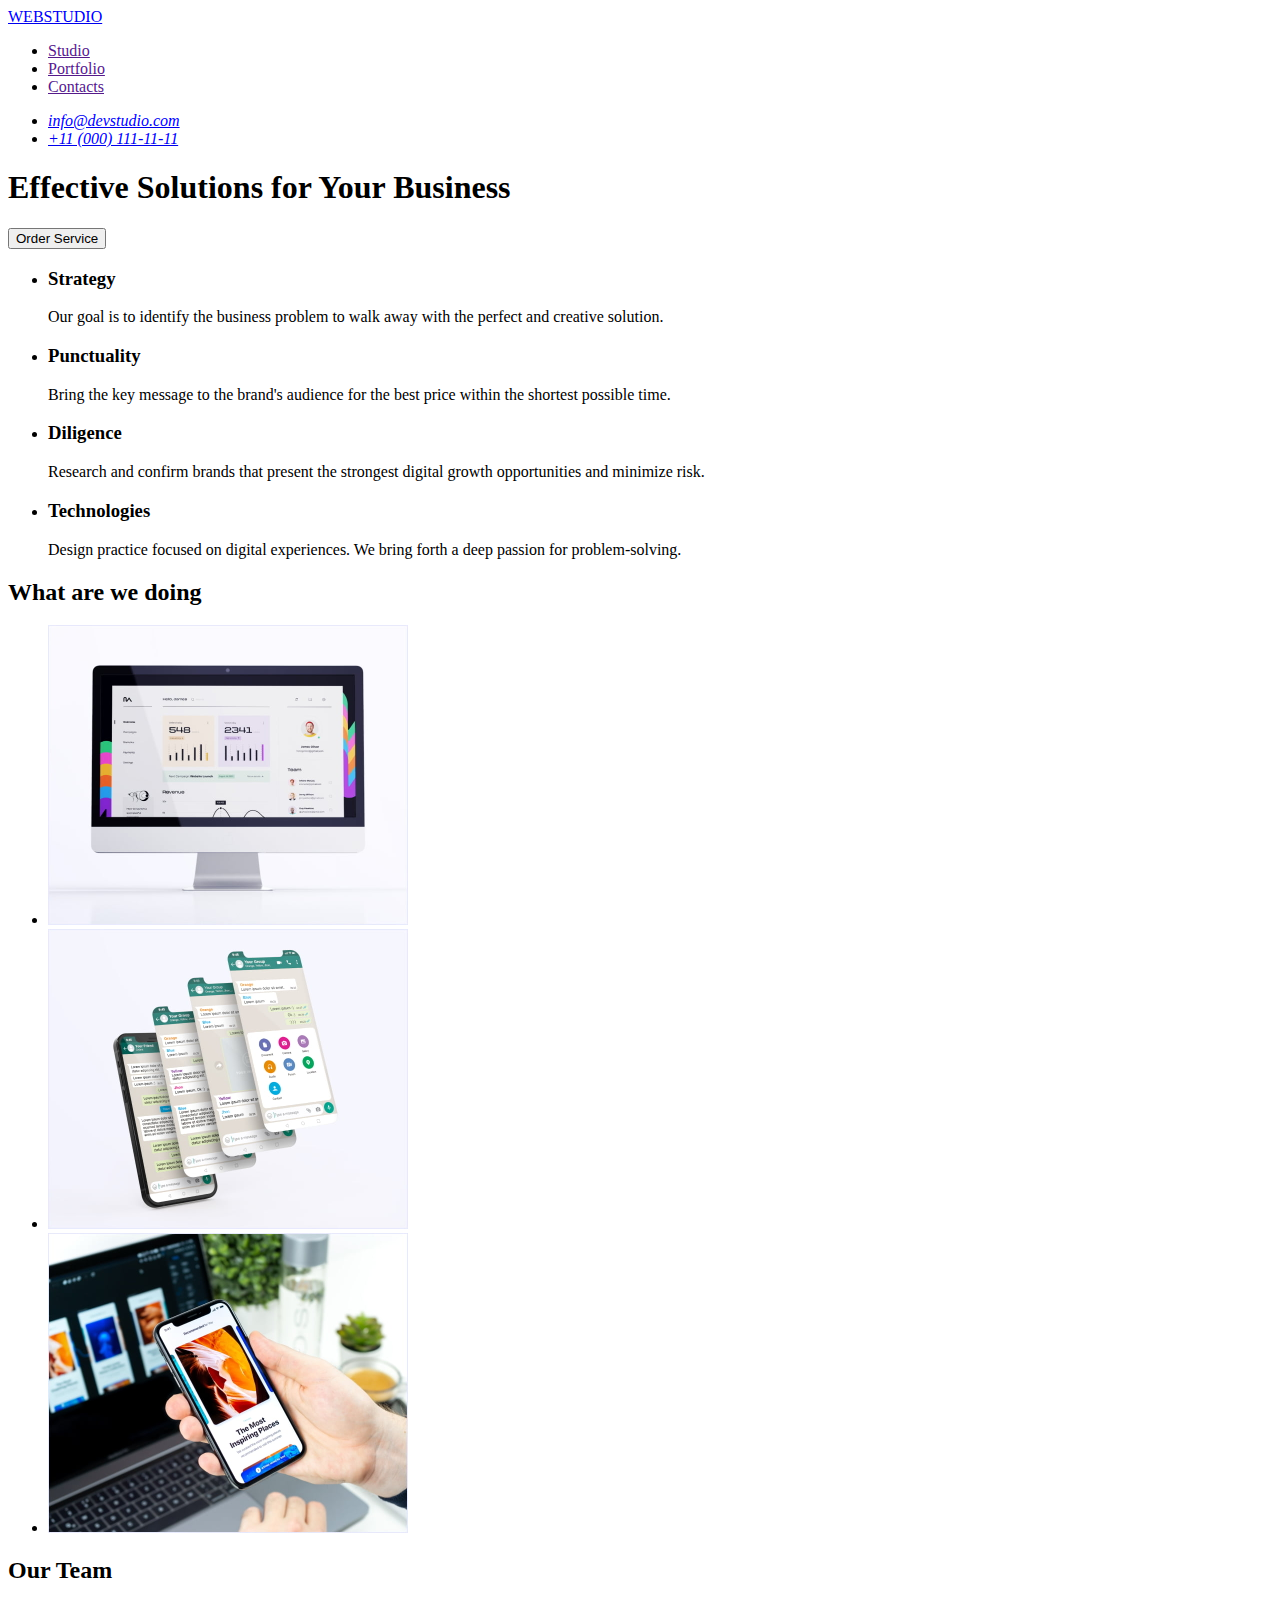
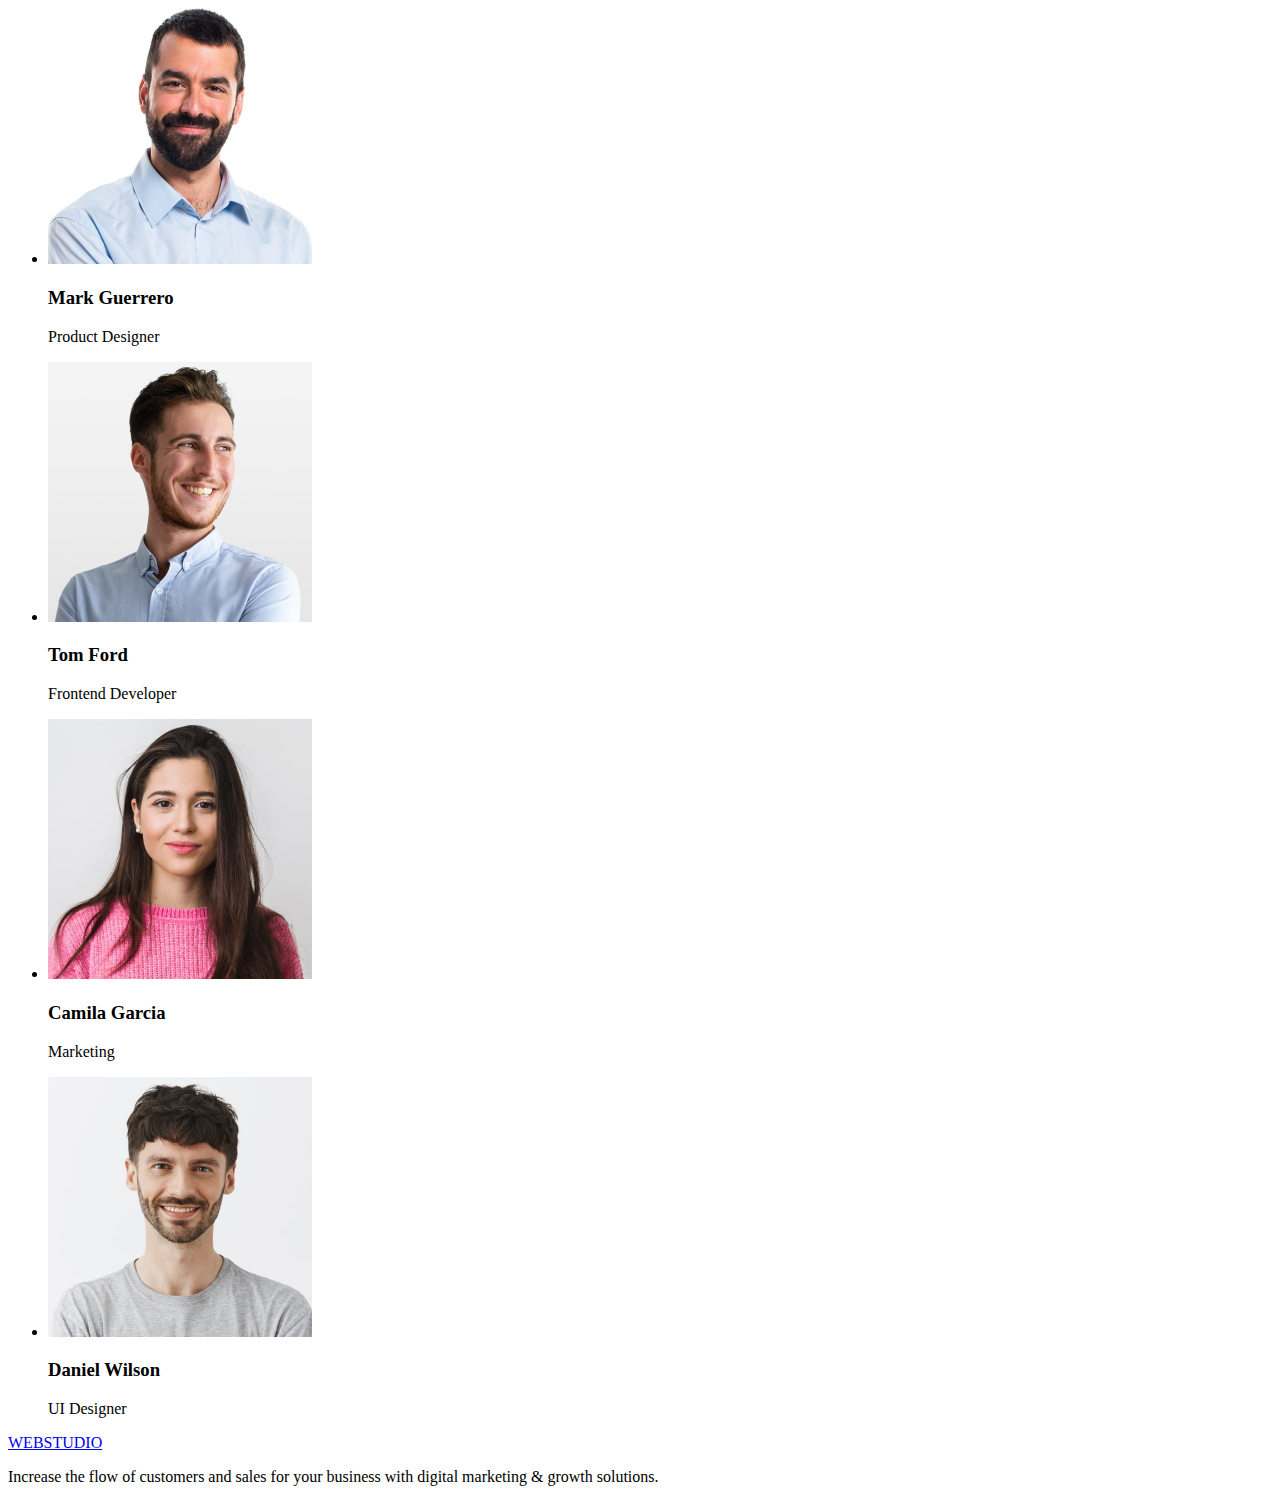
==== index.html @ 33cf0972 "commit" ====
<!DOCTYPE html>
<html lang="en">
  <head>
    <meta charset="utf-8" />
    <meta name="description" content="Effective Solutions for Your Business" />
    <link href="./styles.css" rel="stylesheet" />
    <title>Home</title>
  </head>

  <body class="body">
    <header class="header">
      <a class="logo" href="index.html">WEBSTUDIO</a>

      <nav class="header-nav">
        <ul class="header-list">
          <li class="header-list-element"><a href="">Studio</a></li>
          <li class="header-list-element"><a href="">Portfolio</a></li>
          <li class="header-list-element"><a href="">Contacts</a></li>
        </ul>
      </nav>

      <address class="header-address">
        <ul>
          <li>
            <a class="header-address-link" href="info@devstudio.com"
              >info@devstudio.com</a
            >
          </li>
          <li>
            <a class="header-address-link" href="tel:+110001111111"
              >+11 (000) 111-11-11</a
            >
          </li>
        </ul>
      </address>
    </header>

    <main class="main">
      <section class="main-first">
        <h1 class="main-first-text">Effective Solutions for Your Business</h1>
        <button class="main-button" type="button">Order Service</button>
      </section>

      <section class="main-benefits">
        <h2 hidden>Benefits</h2>
        <ul>
          <li>
            <h3 class="main-benefits-element">Strategy</h3>
            <p class="main-benefits-text">
              Our goal is to identify the business problem to walk away with the
              perfect and creative solution.
            </p>
          </li>

          <li>
            <h3 class="main-benefits-element">Punctuality</h3>
            <p class="main-benefits-text">
              Bring the key message to the brand's audience for the best price
              within the shortest possible time.
            </p>
          </li>

          <li>
            <h3 class="main-benefits-element">Diligence</h3>
            <p class="main-benefits-text">
              Research and confirm brands that present the strongest digital
              growth opportunities and minimize risk.
            </p>
          </li>

          <li>
            <h3 class="main-benefits-element">Technologies</h3>
            <p class="main-benefits-text">
              Design practice focused on digital experiences. We bring forth a
              deep passion for problem-solving.
            </p>
          </li>
        </ul>
      </section>

      <section class="main-doing">
        <h2 class="main-doing-title">What are we doing</h2>

        <ul>
          <li>
            <img
              class="main-doing-img"
              src="./images/desktop.jpg"
              width="360"
              height="300"
              alt="desktop"
            />
          </li>
          <li>
            <img
              class="main-doing-img"
              src="./images/whatsapp.jpg"
              width="360"
              height="300"
              alt="whatsapp"
            />
          </li>
          <li>
            <img
              class="main-doing-img"
              src="./images/mobile.jpg"
              width="360"
              height="300"
              alt="mobile"
            />
          </li>
        </ul>
      </section>

      <section class="main-team">
        <h2 class="main-team-title">Our Team</h2>

        <ul>
          <li>
            <img
              class="main-team-img"
              src="./images/mark.jpg"
              width="264"
              height="260"
              alt="Mark Guerrero"
            />
            <h3 class="main-team-person">Mark Guerrero</h3>
            <p class="main-team-text">Product Designer</p>
          </li>

          <li>
            <img
              class="main-team-img"
              src="./images/tom.jpg"
              width="264"
              height="260"
              alt="Tom Ford"
            />
            <h3 class="main-team-person">Tom Ford</h3>
            <p class="main-team-text">Frontend Developer</p>
          </li>

          <li>
            <img
              class="main-team-img"
              src="./images/camila.jpg"
              width="264"
              height="260"
              alt="Camila Garcia"
            />
            <h3 class="main-team-person">Camila Garcia</h3>
            <p class="main-team-text">Marketing</p>
          </li>

          <li>
            <img
              class="main-team-img"
              src="./images/daniel.jpg"
              width="264"
              height="260"
              alt="Daniel Wilson"
            />
            <h3 class="main-team-person">Daniel Wilson</h3>
            <p class="main-team-text">UI Designer</p>
          </li>
        </ul>
      </section>
    </main>

    <footer class="footer">
      <a class="logo" href="index.html">WEBSTUDIO</a>
      <p class="footer-text">
        Increase the flow of customers and sales for your business with digital
        marketing & growth solutions.
      </p>
    </footer>
  </body>
</html>
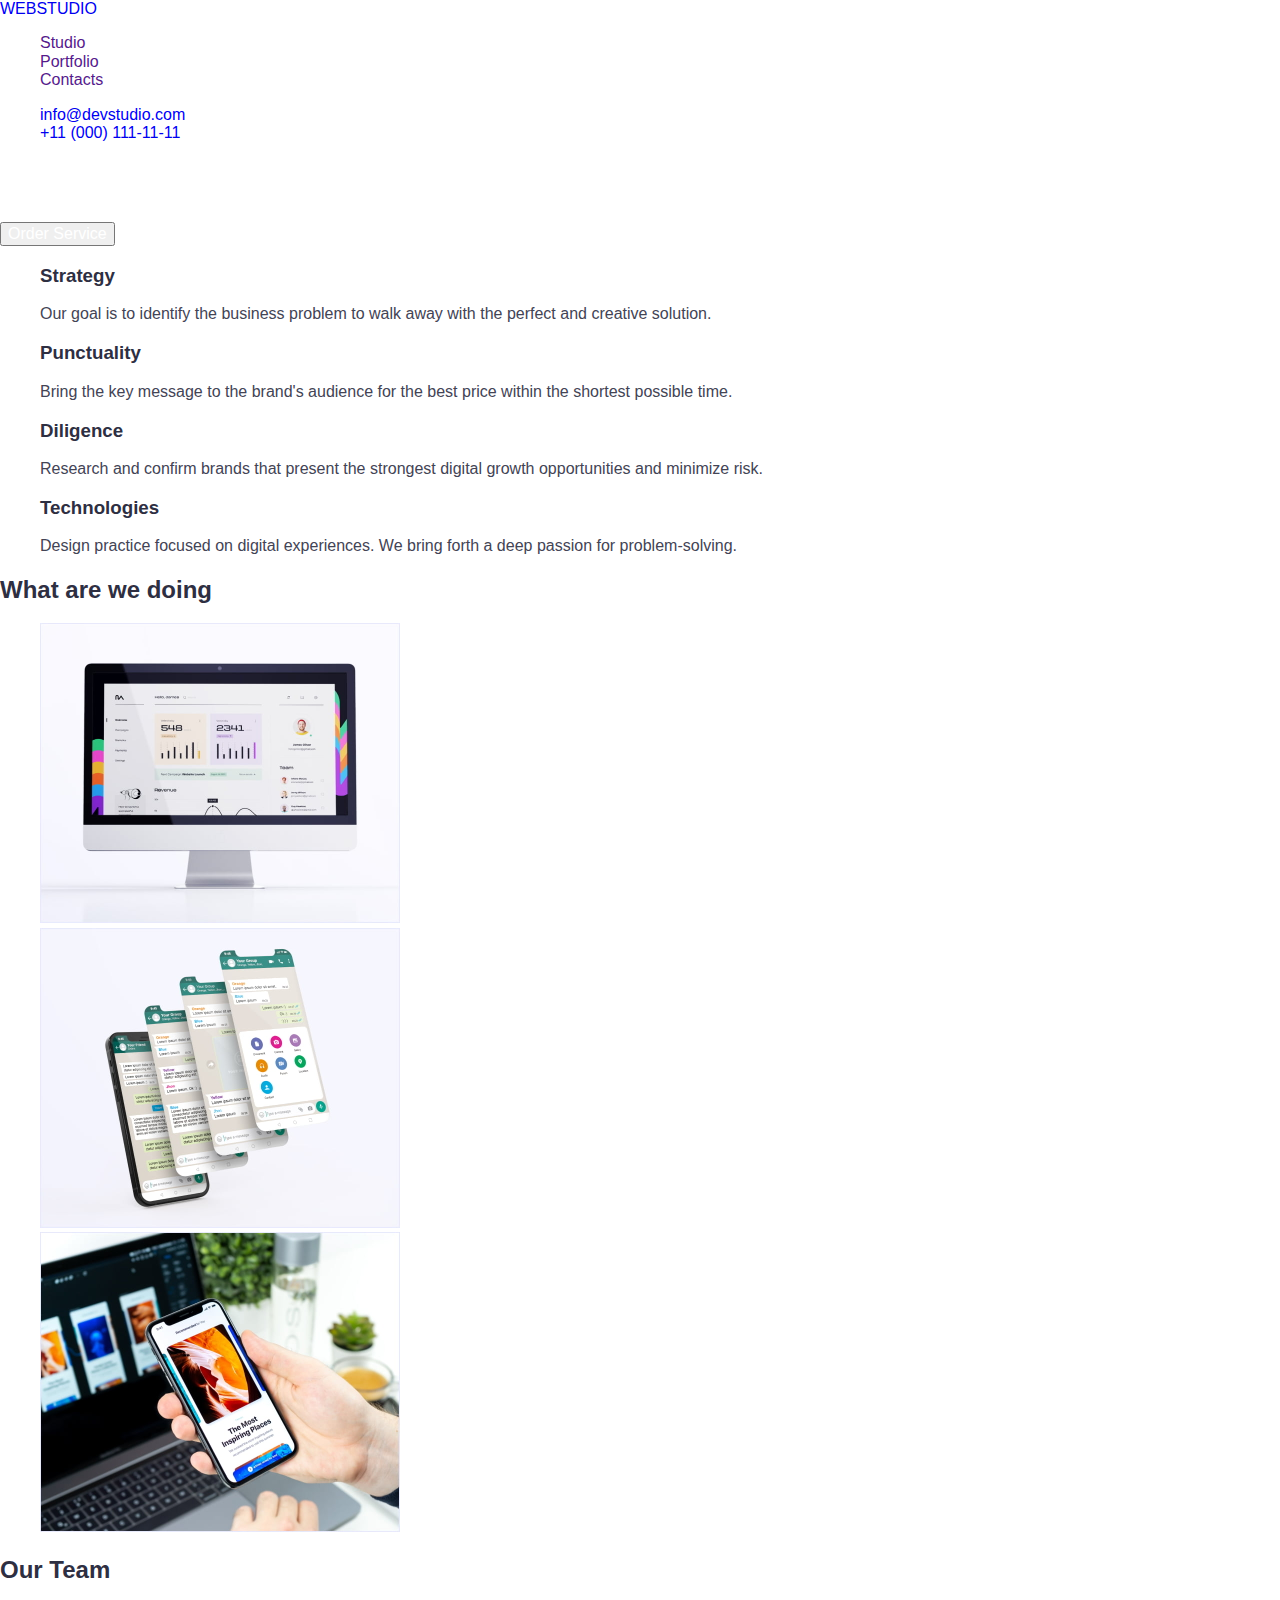
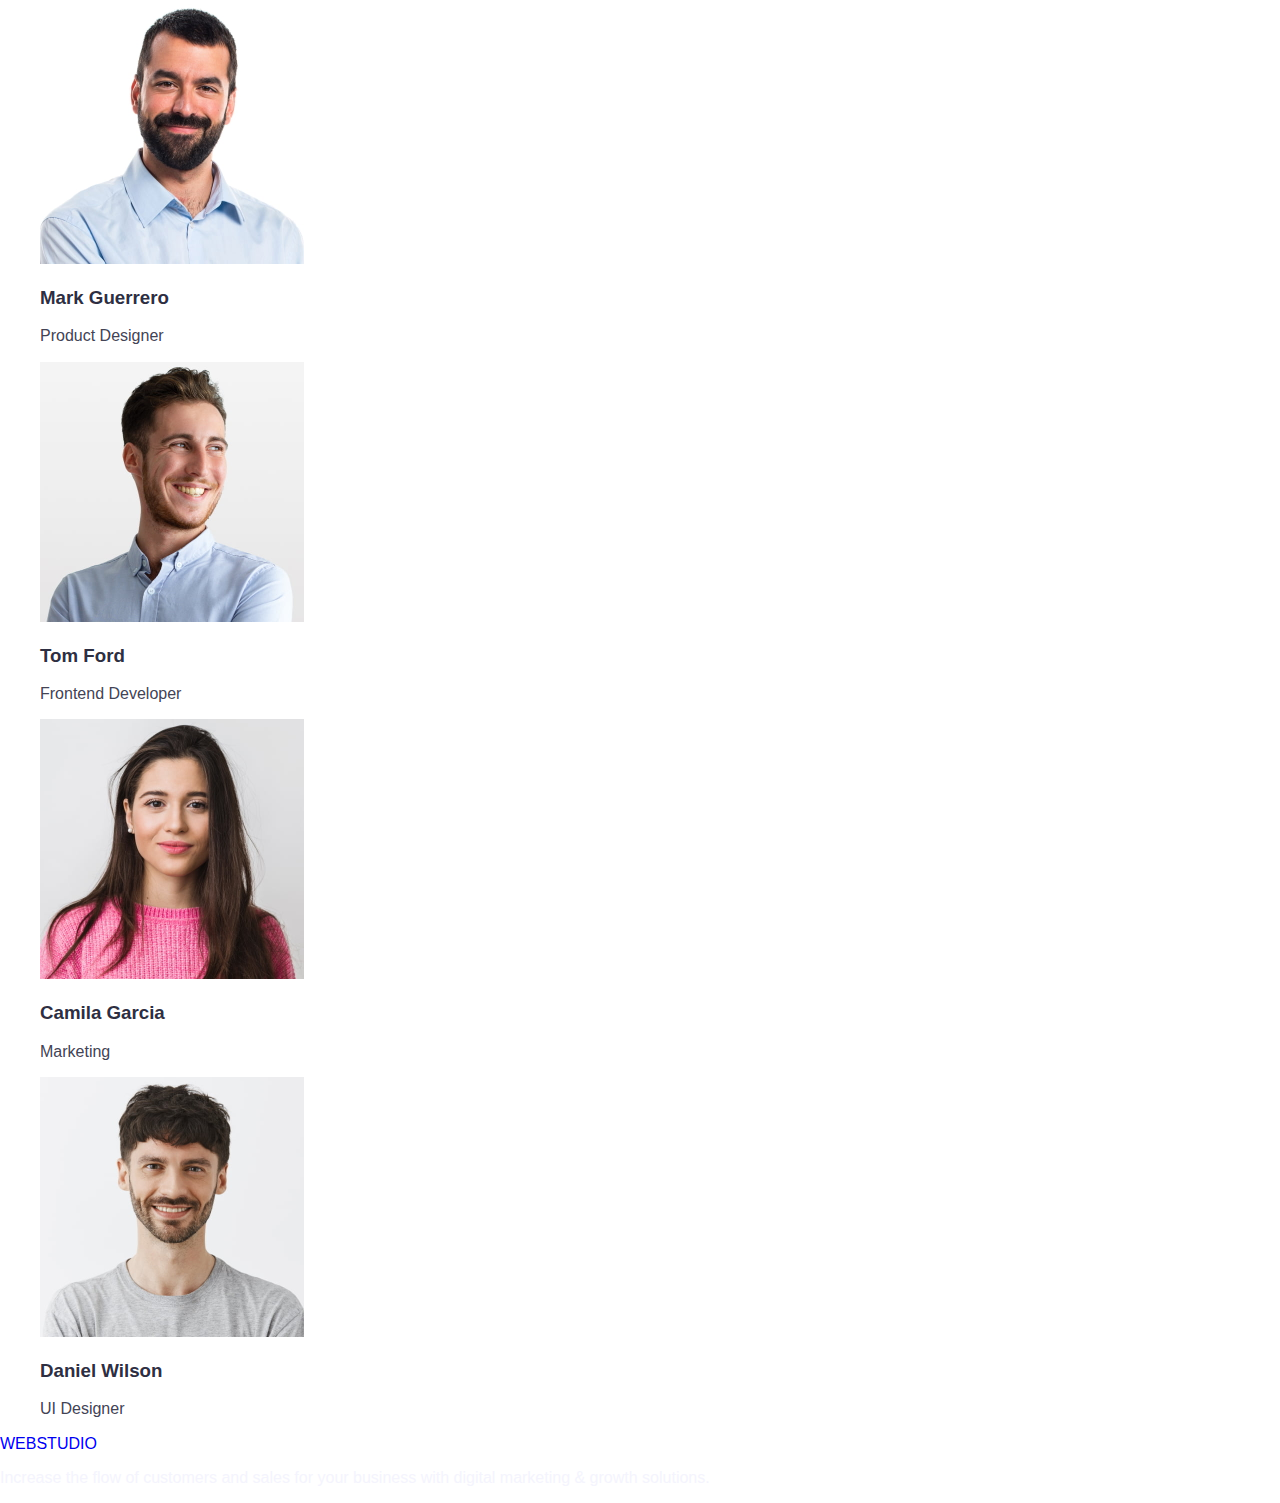
==== commit 396fd1cb: "style" ====
--- a/index.html
+++ b/index.html
@@ -3,7 +3,11 @@
   <head>
     <meta charset="utf-8" />
     <meta name="description" content="Effective Solutions for Your Business" />
-    <link href="./styles.css" rel="stylesheet" />
+    <link
+      rel="stylesheet"
+      href="https://cdn.jsdelivr.net/npm/modern-normalize@2.0.0/modern-normalize.min.css"
+    />
+    <link href="./css/styles.css" rel="stylesheet" />
     <title>Home</title>
   </head>
 
--- a/css/styles.css
+++ b/css/styles.css
@@ -0,0 +1,34 @@
+.body{
+    font-family: "Roboto", sans-serif;
+    color: #2E2F42;
+    background-color: #FFF;
+}
+
+ul, ol{
+    list-style-type: none;
+}
+
+a {
+    text-decoration: none;
+}
+
+.header-address{
+    color: #434455;
+    font-style: normal;
+}
+
+.main .main-first .main-first-text, .main .main-first .main-button{
+    color: #FFF;
+}
+
+.main .main-benefits p{
+    color: #434455;
+}
+
+.main .main-team p{
+    color: #434455;
+}
+
+.footer .footer-text{
+    color: #F4F4FD;
+}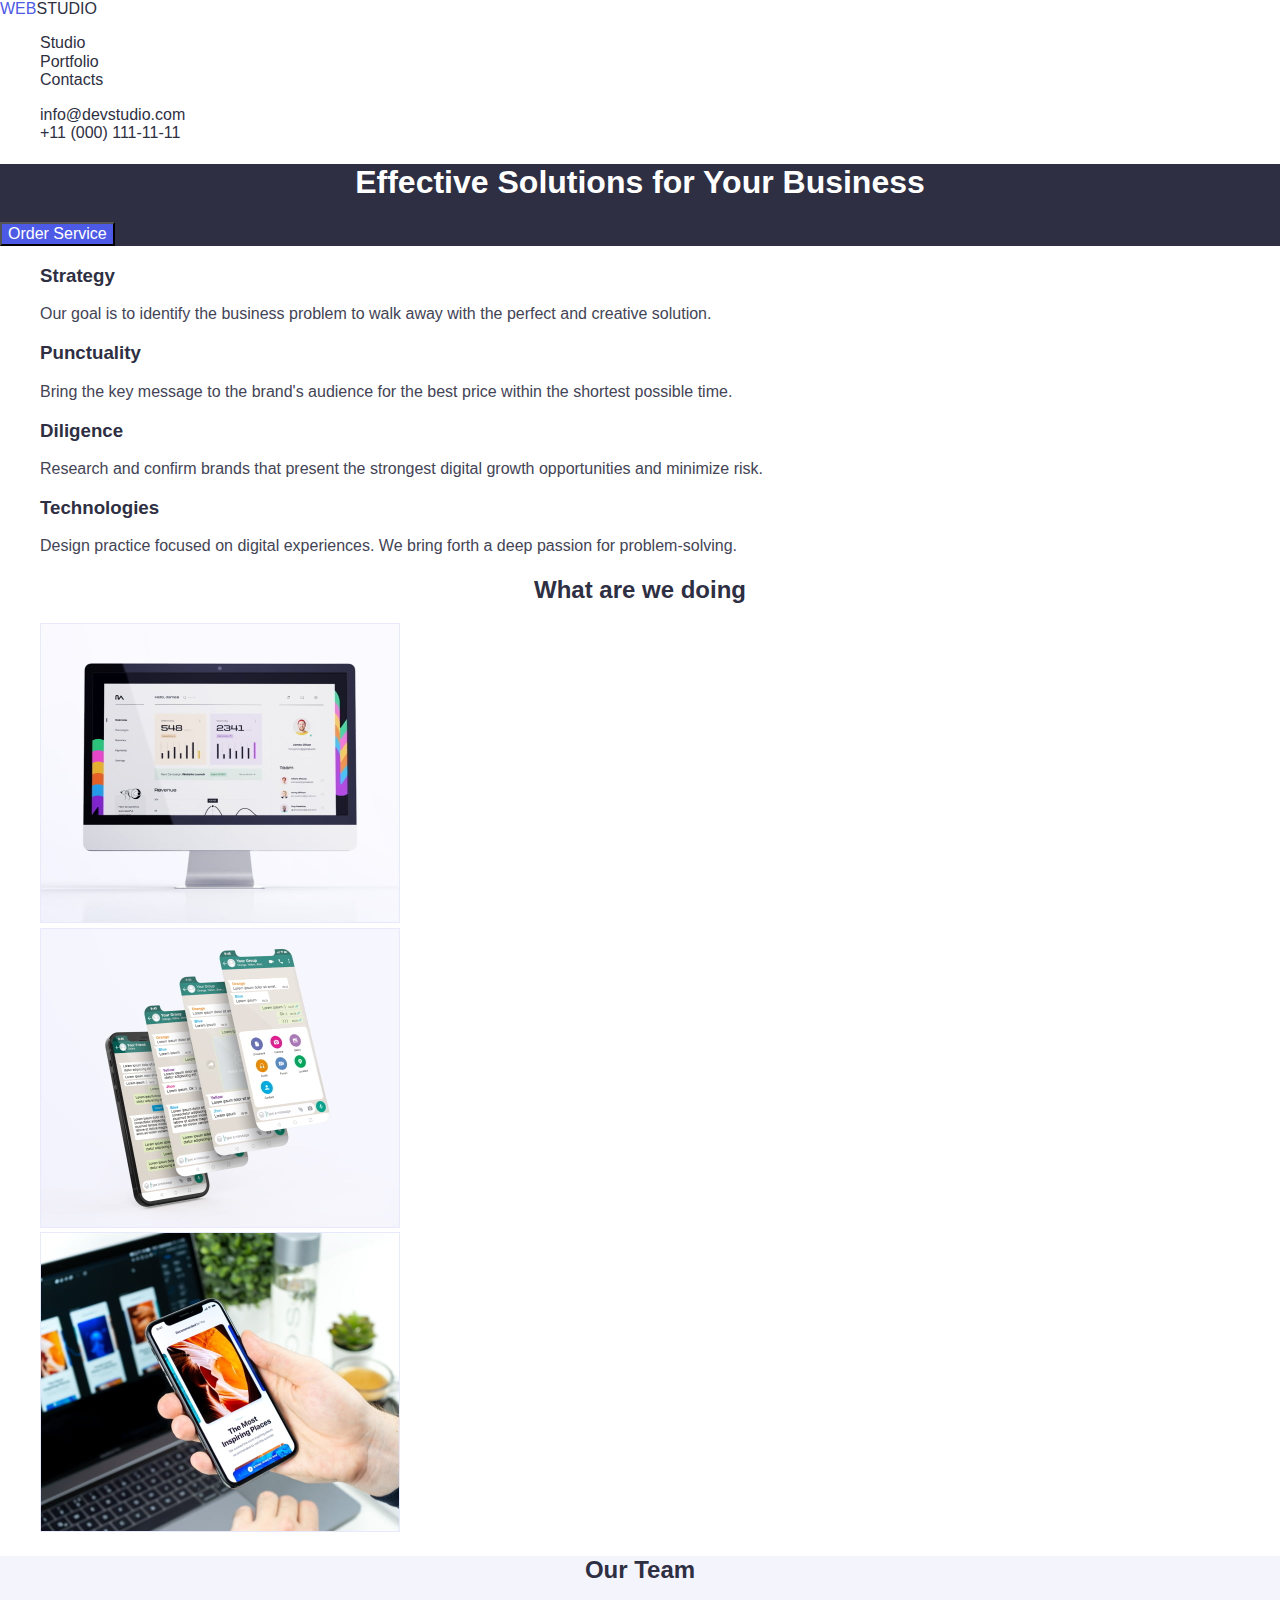
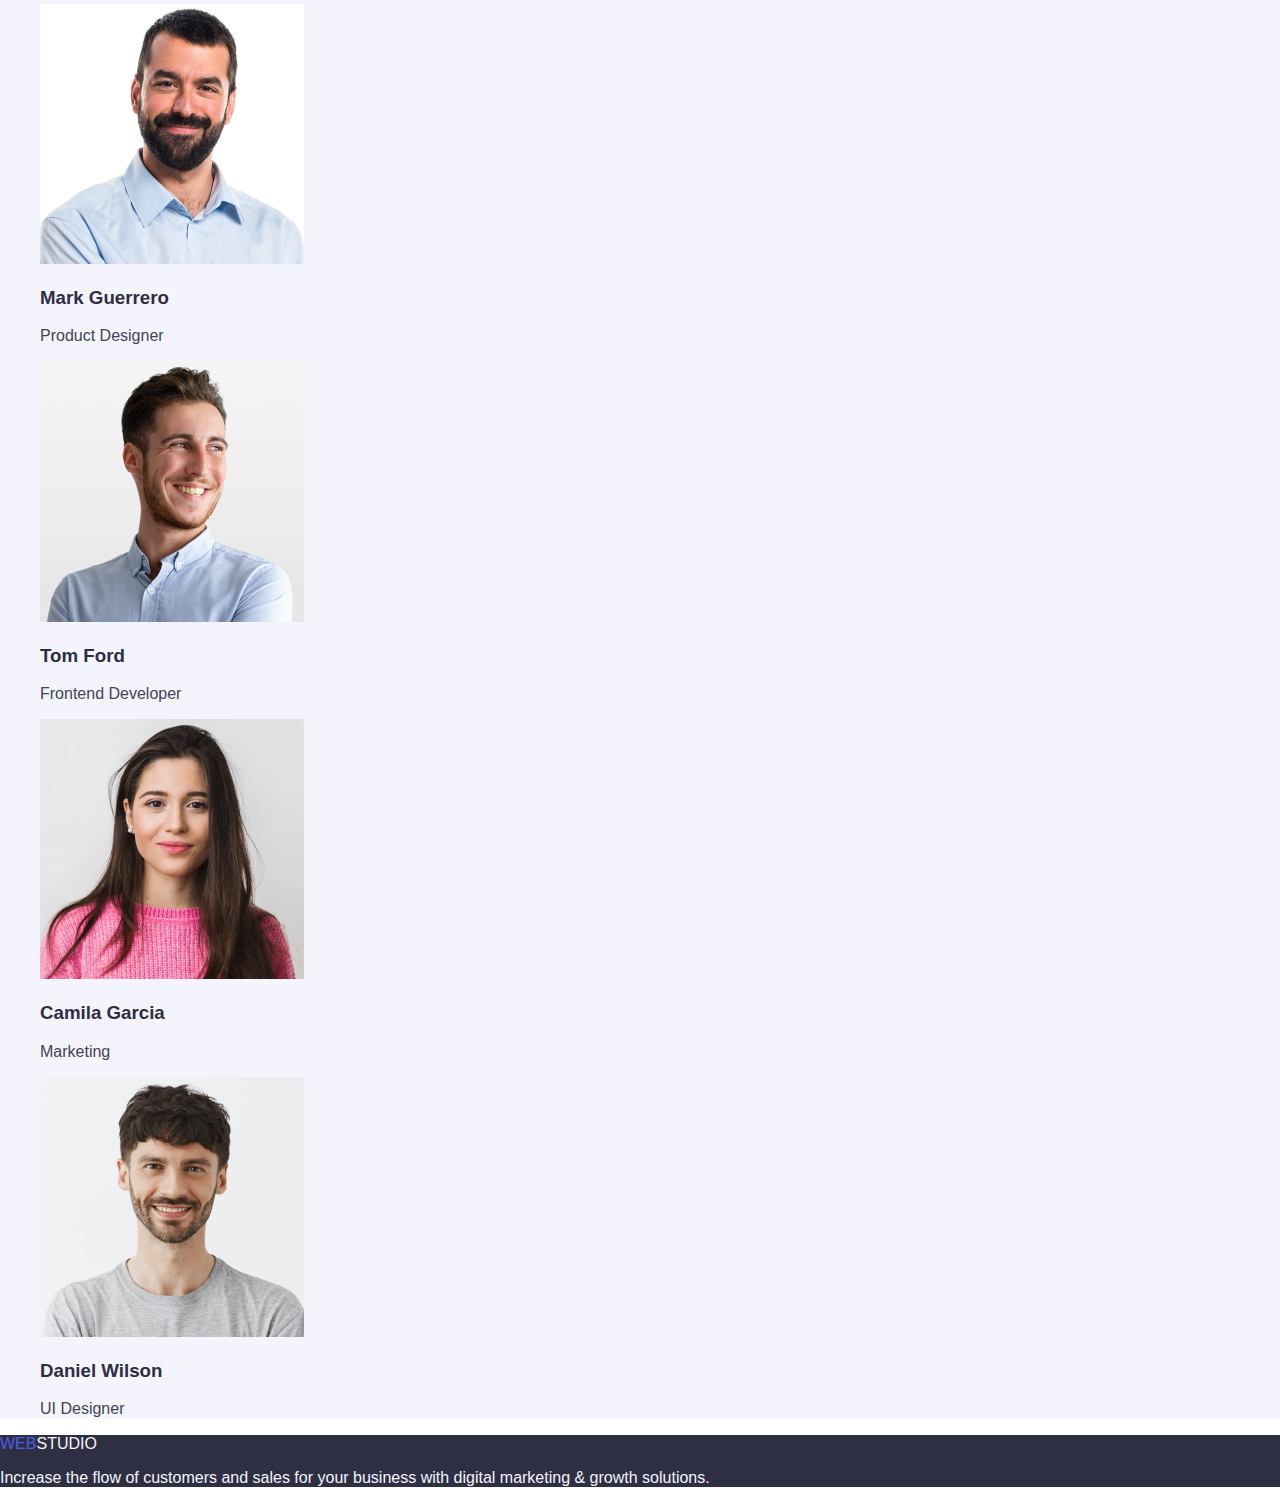
==== commit d03f0524: "css, portfolio, pictures" ====
--- a/index.html
+++ b/index.html
@@ -13,24 +13,32 @@
 
   <body class="body">
     <header class="header">
-      <a class="logo" href="index.html">WEBSTUDIO</a>
+      <a class="logo" href="index.html">WEB<span>STUDIO</span></a>
 
       <nav class="header-nav">
         <ul class="header-list">
-          <li class="header-list-element"><a href="">Studio</a></li>
-          <li class="header-list-element"><a href="">Portfolio</a></li>
-          <li class="header-list-element"><a href="">Contacts</a></li>
+          <li class="header-list-element">
+            <a class="header-list-element-link" href="">Studio</a>
+          </li>
+          <li class="header-list-element">
+            <a class="header-list-element-link" href="portfolio.html"
+              >Portfolio</a
+            >
+          </li>
+          <li class="header-list-element">
+            <a class="header-list-element-link" href="">Contacts</a>
+          </li>
         </ul>
       </nav>
 
       <address class="header-address">
-        <ul>
-          <li>
+        <ul class="header-address-list">
+          <li class="header-address-element">
             <a class="header-address-link" href="info@devstudio.com"
               >info@devstudio.com</a
             >
           </li>
-          <li>
+          <li class="header-address-element">
             <a class="header-address-link" href="tel:+110001111111"
               >+11 (000) 111-11-11</a
             >
@@ -47,33 +55,33 @@
 
       <section class="main-benefits">
         <h2 hidden>Benefits</h2>
-        <ul>
-          <li>
-            <h3 class="main-benefits-element">Strategy</h3>
+        <ul class="main-benefits-list">
+          <li class="main-benefits-element">
+            <h3 class="main-benefits-point">Strategy</h3>
             <p class="main-benefits-text">
               Our goal is to identify the business problem to walk away with the
               perfect and creative solution.
             </p>
           </li>
 
-          <li>
-            <h3 class="main-benefits-element">Punctuality</h3>
+          <li class="main-benefits-element">
+            <h3 class="main-benefits-point">Punctuality</h3>
             <p class="main-benefits-text">
               Bring the key message to the brand's audience for the best price
               within the shortest possible time.
             </p>
           </li>
 
-          <li>
-            <h3 class="main-benefits-element">Diligence</h3>
+          <li class="main-benefits-element">
+            <h3 class="main-benefits-point">Diligence</h3>
             <p class="main-benefits-text">
               Research and confirm brands that present the strongest digital
               growth opportunities and minimize risk.
             </p>
           </li>
 
-          <li>
-            <h3 class="main-benefits-element">Technologies</h3>
+          <li class="main-benefits-element">
+            <h3 class="main-benefits-point">Technologies</h3>
             <p class="main-benefits-text">
               Design practice focused on digital experiences. We bring forth a
               deep passion for problem-solving.
@@ -85,29 +93,29 @@
       <section class="main-doing">
         <h2 class="main-doing-title">What are we doing</h2>
 
-        <ul>
-          <li>
+        <ul class="main-doing-list-pictures">
+          <li class="main-doing-pictures-elements">
             <img
               class="main-doing-img"
-              src="./images/desktop.jpg"
+              src="./images/home/desktop.jpg"
               width="360"
               height="300"
               alt="desktop"
             />
           </li>
-          <li>
+          <li class="main-doing-pictures-elements">
             <img
               class="main-doing-img"
-              src="./images/whatsapp.jpg"
+              src="./images/home/whatsapp.jpg"
               width="360"
               height="300"
               alt="whatsapp"
             />
           </li>
-          <li>
+          <li class="main-doing-pictures-elements">
             <img
               class="main-doing-img"
-              src="./images/mobile.jpg"
+              src="./images/home/mobile.jpg"
               width="360"
               height="300"
               alt="mobile"
@@ -119,11 +127,11 @@
       <section class="main-team">
         <h2 class="main-team-title">Our Team</h2>
 
-        <ul>
+        <ul class="main-team-list-pictures">
           <li>
             <img
               class="main-team-img"
-              src="./images/mark.jpg"
+              src="./images/home/mark.jpg"
               width="264"
               height="260"
               alt="Mark Guerrero"
@@ -135,7 +143,7 @@
           <li>
             <img
               class="main-team-img"
-              src="./images/tom.jpg"
+              src="./images/home/tom.jpg"
               width="264"
               height="260"
               alt="Tom Ford"
@@ -147,7 +155,7 @@
           <li>
             <img
               class="main-team-img"
-              src="./images/camila.jpg"
+              src="./images/home/camila.jpg"
               width="264"
               height="260"
               alt="Camila Garcia"
@@ -159,7 +167,7 @@
           <li>
             <img
               class="main-team-img"
-              src="./images/daniel.jpg"
+              src="./images/home/daniel.jpg"
               width="264"
               height="260"
               alt="Daniel Wilson"
@@ -172,7 +180,7 @@
     </main>
 
     <footer class="footer">
-      <a class="logo" href="index.html">WEBSTUDIO</a>
+      <a class="logo" href="index.html">WEB<span>STUDIO</span></a>
       <p class="footer-text">
         Increase the flow of customers and sales for your business with digital
         marketing & growth solutions.
--- a/css/styles.css
+++ b/css/styles.css
@@ -1,34 +1,110 @@
-.body{
-    font-family: "Roboto", sans-serif;
-    color: #2E2F42;
-    background-color: #FFF;
+:root {
+  --primary-brand-corol: #4d5ae5;
+  --pressed-state-color: #404bbf;
+  --dark-color: #2e2f42;
+  --success-color: #31d0aa;
+  --text-color: #434455;
+  --subtle-text-color: #8e8f99;
+  --accent-color: #e7e9fc;
+  --light-color: #f4f4fd;
+  --modal-overlay-color: #2e2f42;
+  --hero-background-color: #2e2f42;
+  --white-background-color: #ffffff;
+  --modal-background-color: #fcfcfc;
 }
 
-ul, ol{
-    list-style-type: none;
+body {
+  font-family: 'Roboto', sans-serif;
+  color: #2e2f42;
+  background-color: #fff;
 }
 
-a {
-    text-decoration: none;
+ul,
+ol {
+  list-style-type: none;
 }
 
-.header-address{
-    color: #434455;
-    font-style: normal;
+h1,
+h2 {
+  text-align: center;
 }
 
-.main .main-first .main-first-text, .main .main-first .main-button{
-    color: #FFF;
+.logo {
+  font-family: 'Raleway', sans-serif;
+  color: #4d5ae5;
+  text-decoration: none;
 }
 
-.main .main-benefits p{
-    color: #434455;
+.header .logo span {
+  color: #2e2f42;
 }
 
-.main .main-team p{
-    color: #434455;
+.header {
+  background-color: #fff;
 }
 
-.footer .footer-text{
-    color: #F4F4FD;
-}+.header .header-nav a,
+.header .header-address a {
+  text-decoration: none;
+  color: #2e2f42;
+}
+
+.header .header-nav a:focus,
+.header .header-address a:focus,
+.header .header-nav a:hover,
+.header .header-address a:hover {
+  text-decoration: none;
+  color: #2e2f42;
+}
+
+.header .header-nav a:active,
+.header .header-address a:active {
+  color: #404bbf;
+  text-decoration: underline;
+}
+
+.header .header-address {
+  color: #434455;
+  font-style: normal;
+}
+
+.main .main-first {
+  background-color: #2e2f42;
+}
+
+.main .main-first .main-first-text {
+  color: #fff;
+}
+
+.main .main-first .main-button {
+  color: #fff;
+  background-color: #4d5ae5;
+}
+
+.main .main-benefits p {
+  color: #434455;
+}
+
+.main .main-doing {
+  background-color: #fff;
+}
+
+.main .main-team {
+  background-color: #f4f4fd;
+}
+
+.main .main-team p {
+  color: #434455;
+}
+
+.footer {
+  background-color: #2e2f42;
+}
+
+.footer .logo span {
+  color: #f4f4fd;
+}
+
+.footer .footer-text {
+  color: #f4f4fd;
+}
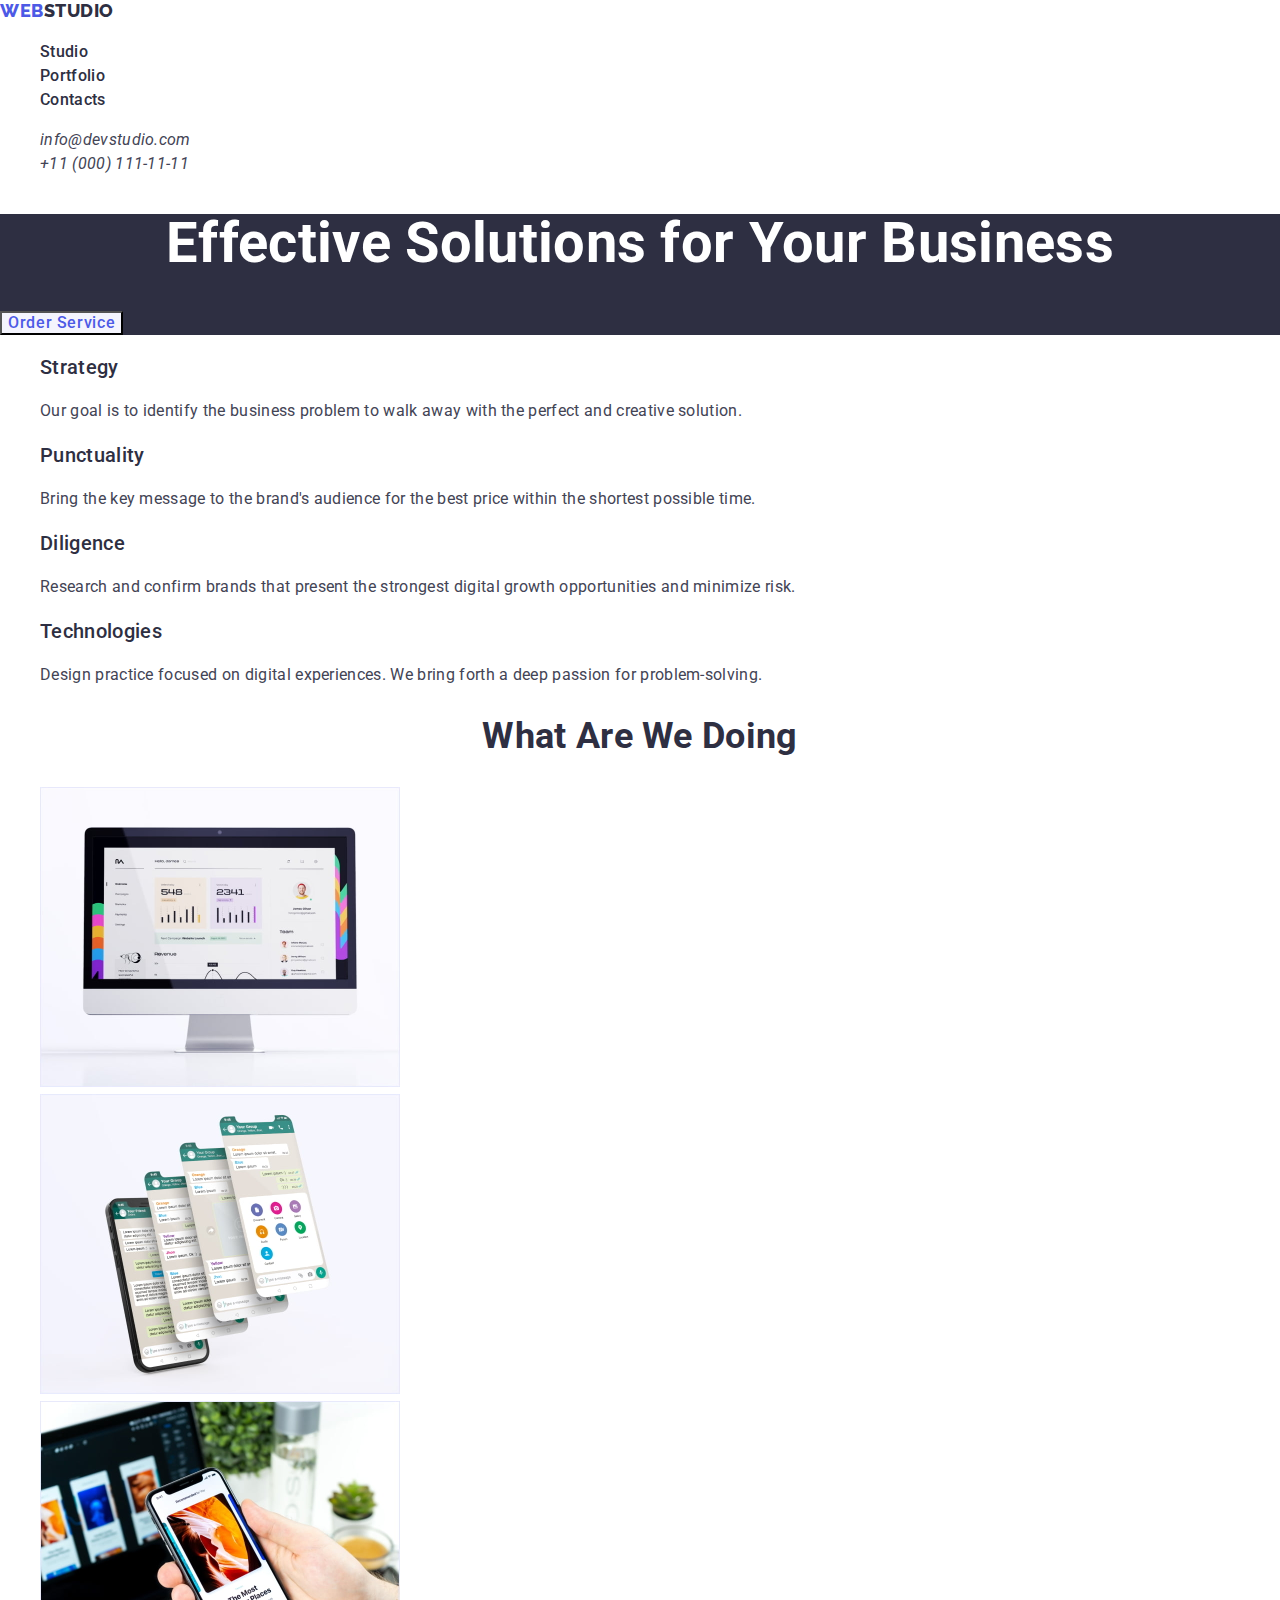
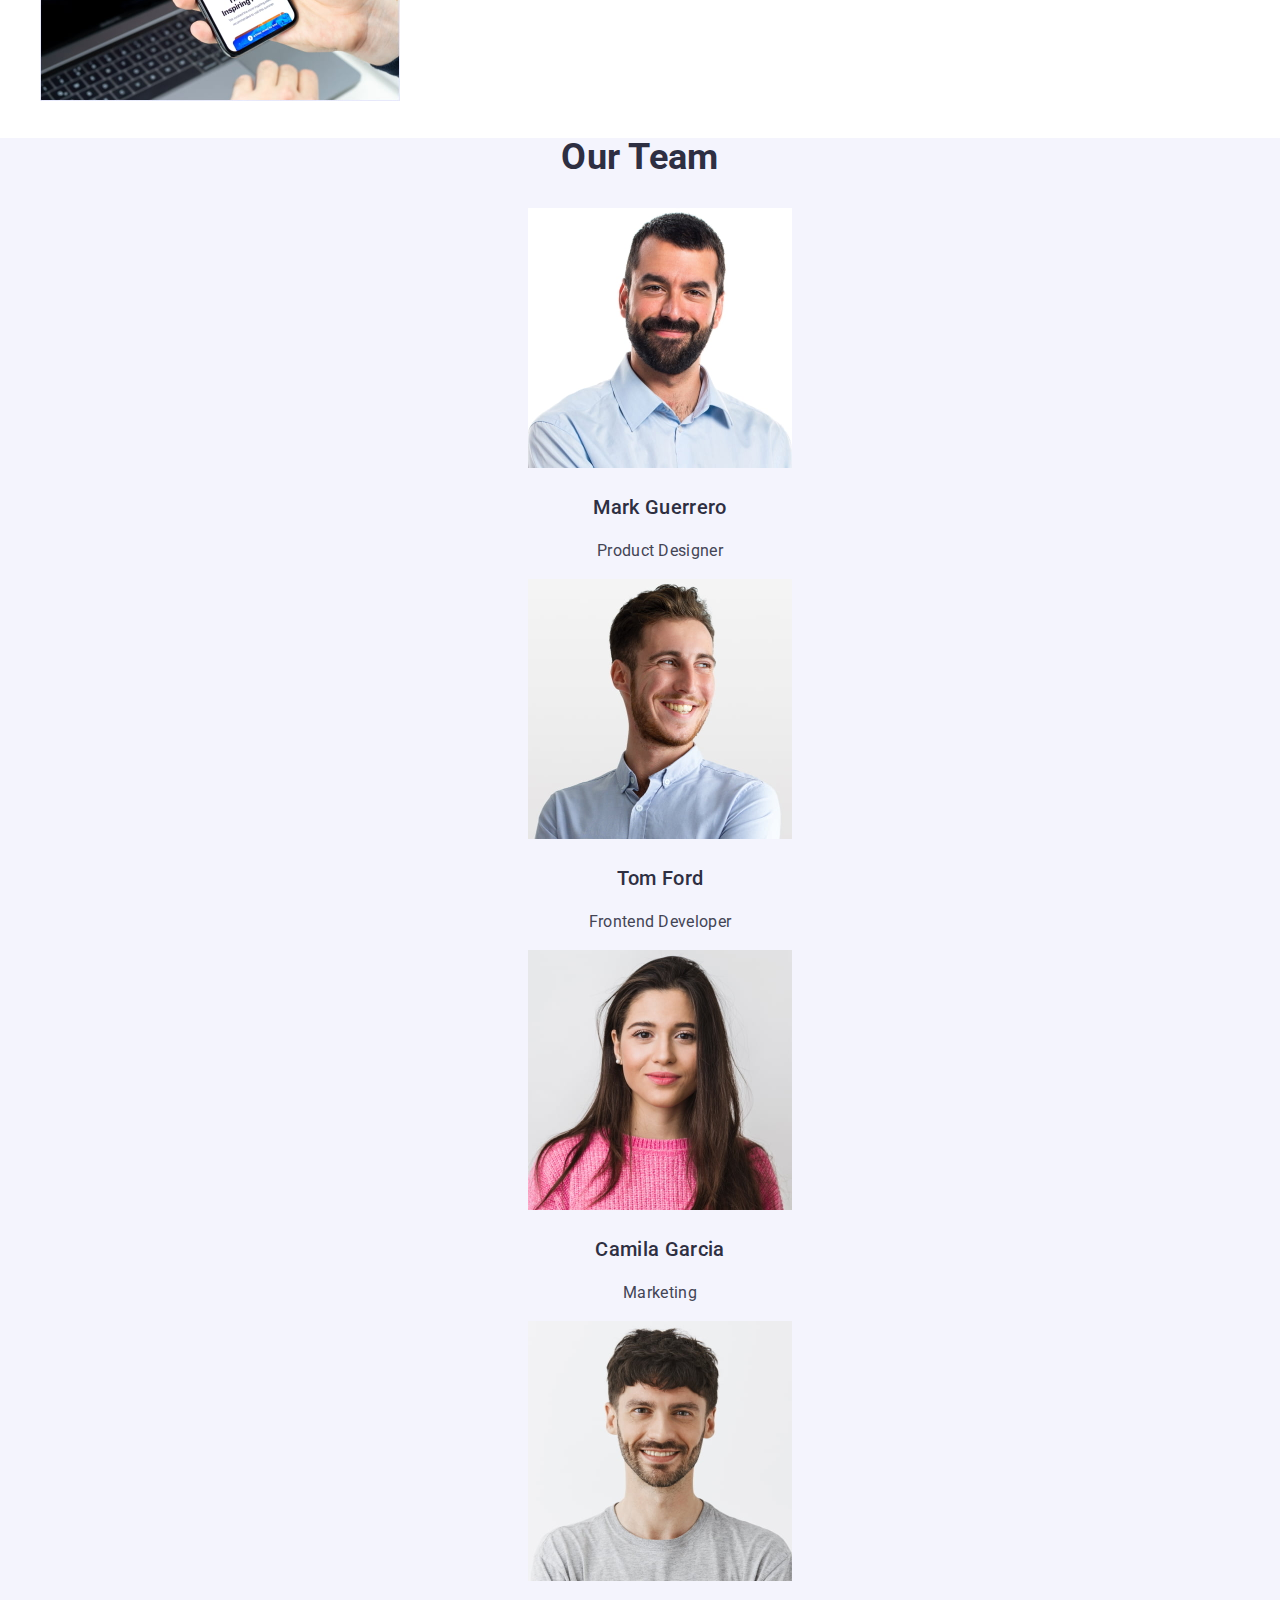
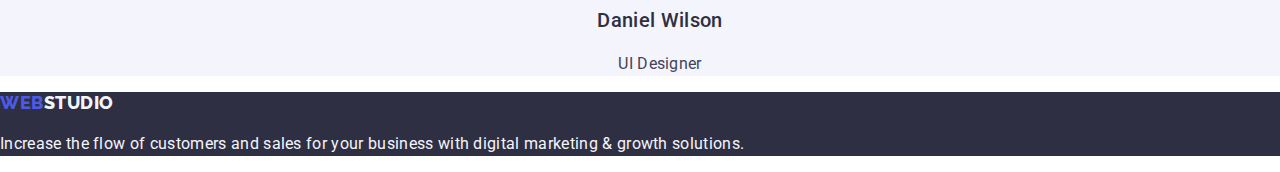
==== commit c3997706: "pages" ====
--- a/index.html
+++ b/index.html
@@ -7,56 +7,68 @@
       rel="stylesheet"
       href="https://cdn.jsdelivr.net/npm/modern-normalize@2.0.0/modern-normalize.min.css"
     />
+    <link rel="preconnect" href="https://fonts.googleapis.com" />
+    <link rel="preconnect" href="https://fonts.gstatic.com" crossorigin />
+    <link
+      href="https://fonts.googleapis.com/css2?family=Raleway:ital,wght@0,100..900;1,100..900&family=Roboto:ital,wght@0,100;0,300;0,400;0,500;0,700;0,900;1,100;1,300;1,400;1,500;1,700;1,900&display=swap"
+      rel="stylesheet"
+    />
+    <link
+      rel="stylesheet"
+      href="https://cdn.jsdelivr.net/npm/modern-normalize@2.0.0/modern-normalize.min.css"
+    />
     <link href="./css/styles.css" rel="stylesheet" />
     <title>Home</title>
   </head>
 
   <body class="body">
     <header class="header">
-      <a class="logo" href="index.html">WEB<span>STUDIO</span></a>
-
-      <nav class="header-nav">
-        <ul class="header-list">
-          <li class="header-list-element">
-            <a class="header-list-element-link" href="">Studio</a>
-          </li>
-          <li class="header-list-element">
-            <a class="header-list-element-link" href="portfolio.html"
-              >Portfolio</a
-            >
-          </li>
-          <li class="header-list-element">
-            <a class="header-list-element-link" href="">Contacts</a>
-          </li>
-        </ul>
-      </nav>
-
-      <address class="header-address">
-        <ul class="header-address-list">
-          <li class="header-address-element">
-            <a class="header-address-link" href="info@devstudio.com"
-              >info@devstudio.com</a
-            >
-          </li>
-          <li class="header-address-element">
-            <a class="header-address-link" href="tel:+110001111111"
-              >+11 (000) 111-11-11</a
-            >
-          </li>
-        </ul>
-      </address>
+      <section class="header-menu">
+        <a class="logo" href="index.html"
+          >WEB<span class="logo-header">STUDIO</span></a
+        >
+
+        <nav class="header-nav">
+          <ul class="header-list">
+            <li class="header-list-item">
+              <a class="header-list-link" href="">Studio</a>
+            </li>
+            <li class="header-list-item">
+              <a class="header-list-link" href="portfolio.html">Portfolio</a>
+            </li>
+            <li class="header-list-item">
+              <a class="header-list-link" href="">Contacts</a>
+            </li>
+          </ul>
+        </nav>
+
+        <address class="header-address">
+          <ul class="header-address-list">
+            <li class="header-address-item">
+              <a class="header-address-link" href="info@devstudio.com"
+                >info@devstudio.com</a
+              >
+            </li>
+            <li class="header-address-item">
+              <a class="header-address-link" href="tel:+110001111111"
+                >+11 (000) 111-11-11</a
+              >
+            </li>
+          </ul>
+        </address>
+      </section>
     </header>
 
     <main class="main">
       <section class="main-first">
-        <h1 class="main-first-text">Effective Solutions for Your Business</h1>
+        <h1 class="main-first-title">Effective Solutions for Your Business</h1>
         <button class="main-button" type="button">Order Service</button>
       </section>
 
       <section class="main-benefits">
-        <h2 hidden>Benefits</h2>
+        <h2 class="visually-hidden">Benefits</h2>
         <ul class="main-benefits-list">
-          <li class="main-benefits-element">
+          <li class="main-benefits-item">
             <h3 class="main-benefits-point">Strategy</h3>
             <p class="main-benefits-text">
               Our goal is to identify the business problem to walk away with the
@@ -64,7 +76,7 @@
             </p>
           </li>
 
-          <li class="main-benefits-element">
+          <li class="main-benefits-item">
             <h3 class="main-benefits-point">Punctuality</h3>
             <p class="main-benefits-text">
               Bring the key message to the brand's audience for the best price
@@ -72,7 +84,7 @@
             </p>
           </li>
 
-          <li class="main-benefits-element">
+          <li class="main-benefits-item">
             <h3 class="main-benefits-point">Diligence</h3>
             <p class="main-benefits-text">
               Research and confirm brands that present the strongest digital
@@ -80,7 +92,7 @@
             </p>
           </li>
 
-          <li class="main-benefits-element">
+          <li class="main-benefits-item">
             <h3 class="main-benefits-point">Technologies</h3>
             <p class="main-benefits-text">
               Design practice focused on digital experiences. We bring forth a
@@ -93,8 +105,8 @@
       <section class="main-doing">
         <h2 class="main-doing-title">What are we doing</h2>
 
-        <ul class="main-doing-list-pictures">
-          <li class="main-doing-pictures-elements">
+        <ul class="main-doing-list-pic">
+          <li class="main-doing-pic-item">
             <img
               class="main-doing-img"
               src="./images/home/desktop.jpg"
@@ -103,7 +115,7 @@
               alt="desktop"
             />
           </li>
-          <li class="main-doing-pictures-elements">
+          <li class="main-doing-pic-item">
             <img
               class="main-doing-img"
               src="./images/home/whatsapp.jpg"
@@ -112,7 +124,7 @@
               alt="whatsapp"
             />
           </li>
-          <li class="main-doing-pictures-elements">
+          <li class="main-doing-pic-item">
             <img
               class="main-doing-img"
               src="./images/home/mobile.jpg"
@@ -127,7 +139,7 @@
       <section class="main-team">
         <h2 class="main-team-title">Our Team</h2>
 
-        <ul class="main-team-list-pictures">
+        <ul class="main-team-list-pic">
           <li>
             <img
               class="main-team-img"
@@ -180,7 +192,9 @@
     </main>
 
     <footer class="footer">
-      <a class="logo" href="index.html">WEB<span>STUDIO</span></a>
+      <a class="logo" href="index.html"
+        >WEB<span class="logo-footer">STUDIO</span></a
+      >
       <p class="footer-text">
         Increase the flow of customers and sales for your business with digital
         marketing & growth solutions.
--- a/css/styles.css
+++ b/css/styles.css
@@ -1,22 +1,34 @@
 :root {
-  --primary-brand-corol: #4d5ae5;
-  --pressed-state-color: #404bbf;
-  --dark-color: #2e2f42;
-  --success-color: #31d0aa;
-  --text-color: #434455;
-  --subtle-text-color: #8e8f99;
-  --accent-color: #e7e9fc;
-  --light-color: #f4f4fd;
-  --modal-overlay-color: #2e2f42;
-  --hero-background-color: #2e2f42;
-  --white-background-color: #ffffff;
-  --modal-background-color: #fcfcfc;
+  --font-family: 'Roboto', sans-serif;
+  --second-family: 'Raleway', sans-serif;
+  --iris: #4d5ae5;
+  --ocean: #404bbf;
+  --navy-blue: #2e2f42;
+  --green: #31d0aa;
+  --slate: #434455;
+  --light-slate: #8e8f99;
+  --cornflower: #e7e9fc;
+  --cloud: #f4f4fd;
+  --navy-blue-modal: #2e2f4266;
+  --grey: #2e2f42b3;
+  --white: #fff;
+  --dairy: #fcfcfc;
 }
 
-body {
+/* general */
+.body {
   font-family: 'Roboto', sans-serif;
-  color: #2e2f42;
-  background-color: #fff;
+  font-family: var(--font-family);
+  font-size: 16px;
+  line-height: 1.5;
+  letter-spacing: 0.02em;
+  color: var(--navy-blue);
+  background-color: var(--white);
+}
+
+a {
+  color: currentColor;
+  text-decoration: none;
 }
 
 ul,
@@ -24,87 +36,137 @@
   list-style-type: none;
 }
 
-h1,
-h2 {
+button {
+  cursor: pointer;
+}
+
+.visually-hidden {
+  position: absolute;
+  width: 1px;
+  height: 1px;
+  margin: -1px;
+  border: 0;
+  padding: 0;
+  white-space: nowrap;
+  clip: rect(0 0 0 0);
+  clip-path: inset(50%);
+  overflow: hidden;
+}
+
+/* header and footer */
+.logo {
+  font-family: var(--second-family);
+  font-weight: 800;
+  font-size: 18px;
+  line-height: 1.17;
+  letter-spacing: 0.03em;
+  text-transform: uppercase;
+  color: var(--iris);
+}
+.logo-header {
+  color: var(--navy-blue);
+}
+.header-list-link {
+  font-weight: 500;
+}
+.header-list-link:hover,
+.header-list-link:focus {
+  color: var(--ocean);
+  text-decoration: underline;
+}
+.header-address-link {
+  color: var(--slate);
+}
+.header-address-link:hover,
+.header-address-link:focus {
+  color: var(--ocean);
+}
+.footer {
+  background-color: var(--navy-blue);
+}
+.logo-footer {
+  color: var(--cloud);
+}
+.footer-text {
+  color: var(--cloud);
+}
+
+/* home */
+.main-first {
+  background-color: var(--navy-blue);
+}
+.main-first-title {
+  font-size: 56px;
+  line-height: 1.07;
+  text-align: center;
+  color: var(--white);
+}
+.main-button {
+  font-weight: 500;
+  letter-spacing: 0.04em;
+  color: var(--white);
+  background-color: var(--iris);
+}
+.main-button:hover,
+.main-button:focus {
+  background-color: var(--ocean);
+}
+.main-benefits-point {
+  font-weight: 500;
+  font-size: 20px;
+  line-height: 1.2;
+}
+.main-benefits-text {
+  color: var(--slate);
+}
+.main-doing-title {
+  font-size: 36px;
+  line-height: 1.11;
+  text-transform: capitalize;
   text-align: center;
 }
-
-.logo {
-  font-family: 'Raleway', sans-serif;
-  color: #4d5ae5;
-  text-decoration: none;
+.main-team {
+  background-color: var(--cloud);
+}
+.main-team-title {
+  font-size: 36px;
+  line-height: 1.11;
+  text-transform: capitalize;
+  text-align: center;
+}
+.main-team-list-pic {
+  text-align: center;
+}
+.main-team-person {
+  font-weight: 500;
+  font-size: 20px;
+  line-height: 1.2;
+}
+.main-team-text {
+  color: var(--slate);
 }
 
-.header .logo span {
-  color: #2e2f42;
+/* portfolio */
+.main-section-button {
+  font-weight: 500;
+  letter-spacing: 0.04em;
+  text-align: center;
 }
-
-.header {
-  background-color: #fff;
+.main-button {
+  color: var(--iris);
+  background-color: var(--cloud);
 }
-
-.header .header-nav a,
-.header .header-address a {
-  text-decoration: none;
-  color: #2e2f42;
+.main-button:hover,
+.main-button:focus {
+  color: var(--white);
+  background-color: var(--ocean);
 }
-
-.header .header-nav a:focus,
-.header .header-address a:focus,
-.header .header-nav a:hover,
-.header .header-address a:hover {
-  text-decoration: none;
-  color: #2e2f42;
+.main-list-pic-title {
+  font-weight: 500;
+  font-size: 20px;
+  line-height: 1.2;
+  color: var(--navy-blue);
 }
-
-.header .header-nav a:active,
-.header .header-address a:active {
-  color: #404bbf;
-  text-decoration: underline;
+.main-list-pic-text {
+  color: var(--slate);
 }
-
-.header .header-address {
-  color: #434455;
-  font-style: normal;
-}
-
-.main .main-first {
-  background-color: #2e2f42;
-}
-
-.main .main-first .main-first-text {
-  color: #fff;
-}
-
-.main .main-first .main-button {
-  color: #fff;
-  background-color: #4d5ae5;
-}
-
-.main .main-benefits p {
-  color: #434455;
-}
-
-.main .main-doing {
-  background-color: #fff;
-}
-
-.main .main-team {
-  background-color: #f4f4fd;
-}
-
-.main .main-team p {
-  color: #434455;
-}
-
-.footer {
-  background-color: #2e2f42;
-}
-
-.footer .logo span {
-  color: #f4f4fd;
-}
-
-.footer .footer-text {
-  color: #f4f4fd;
-}
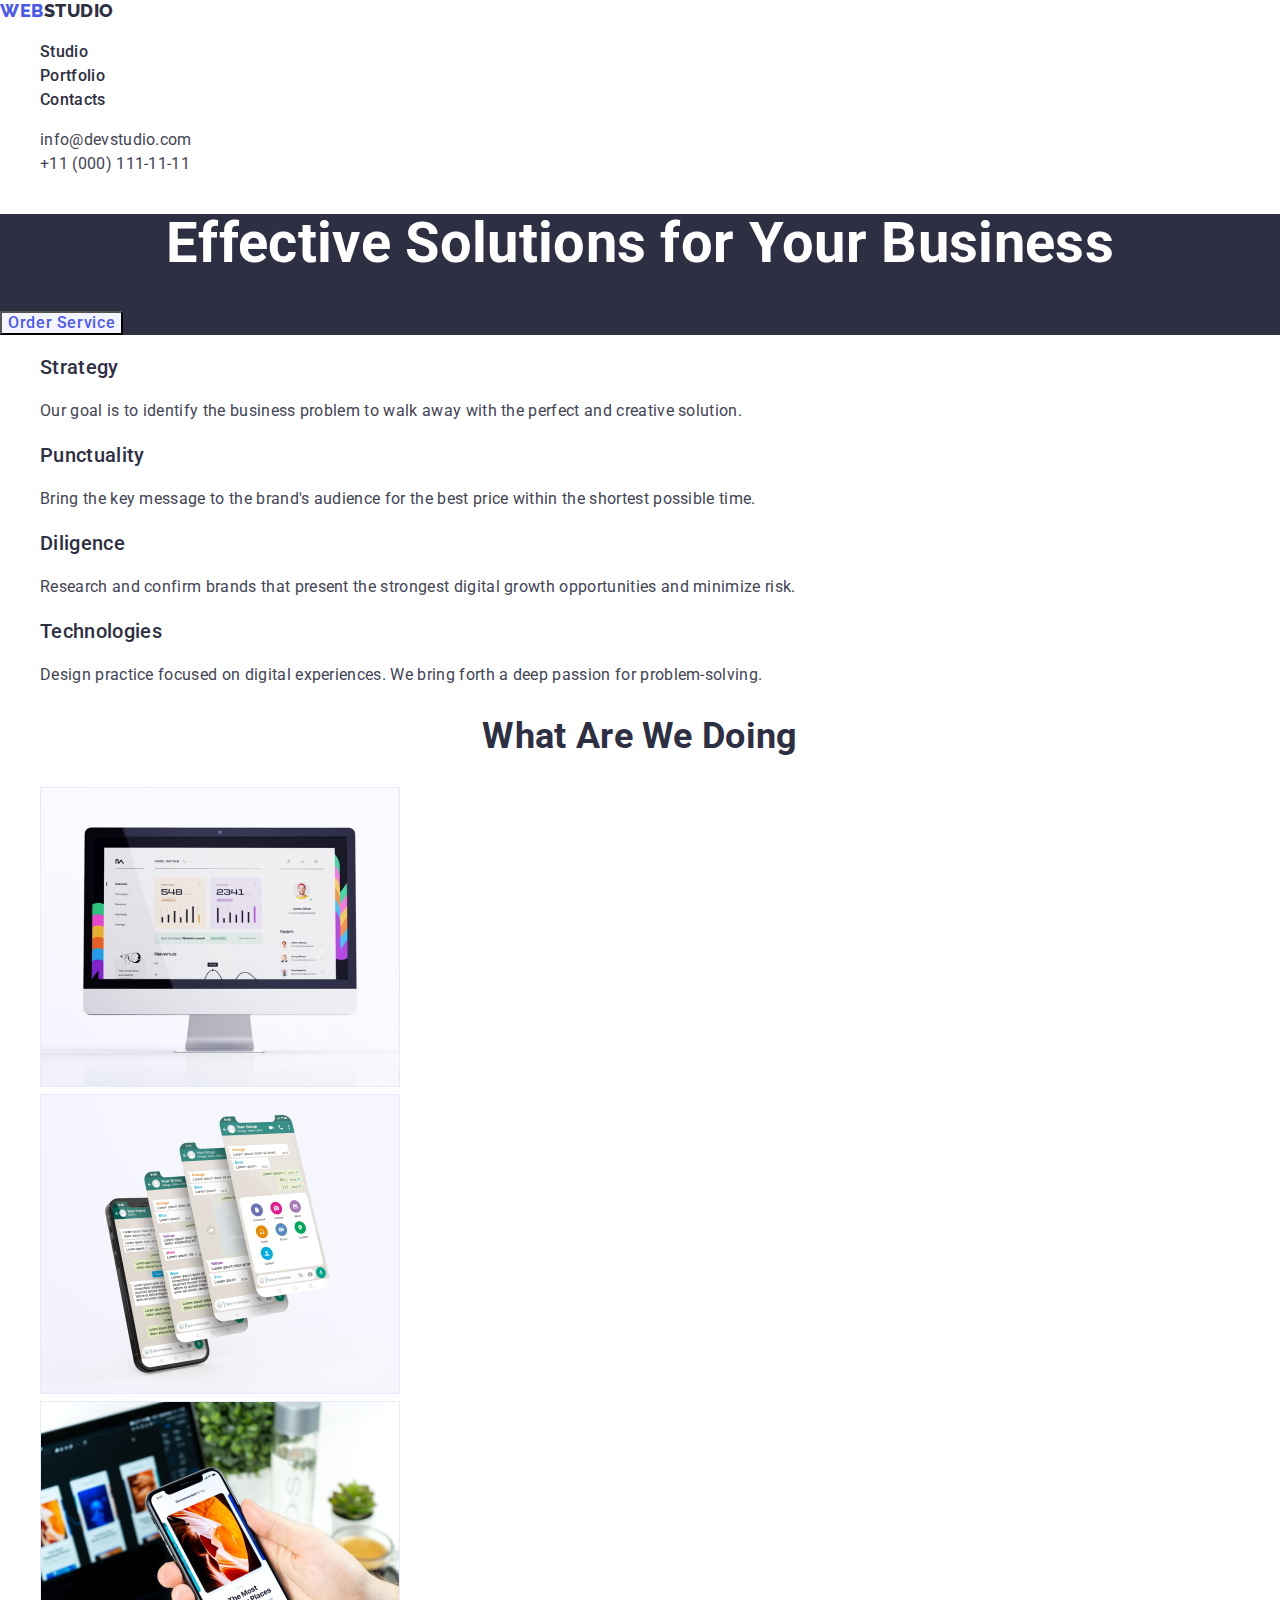
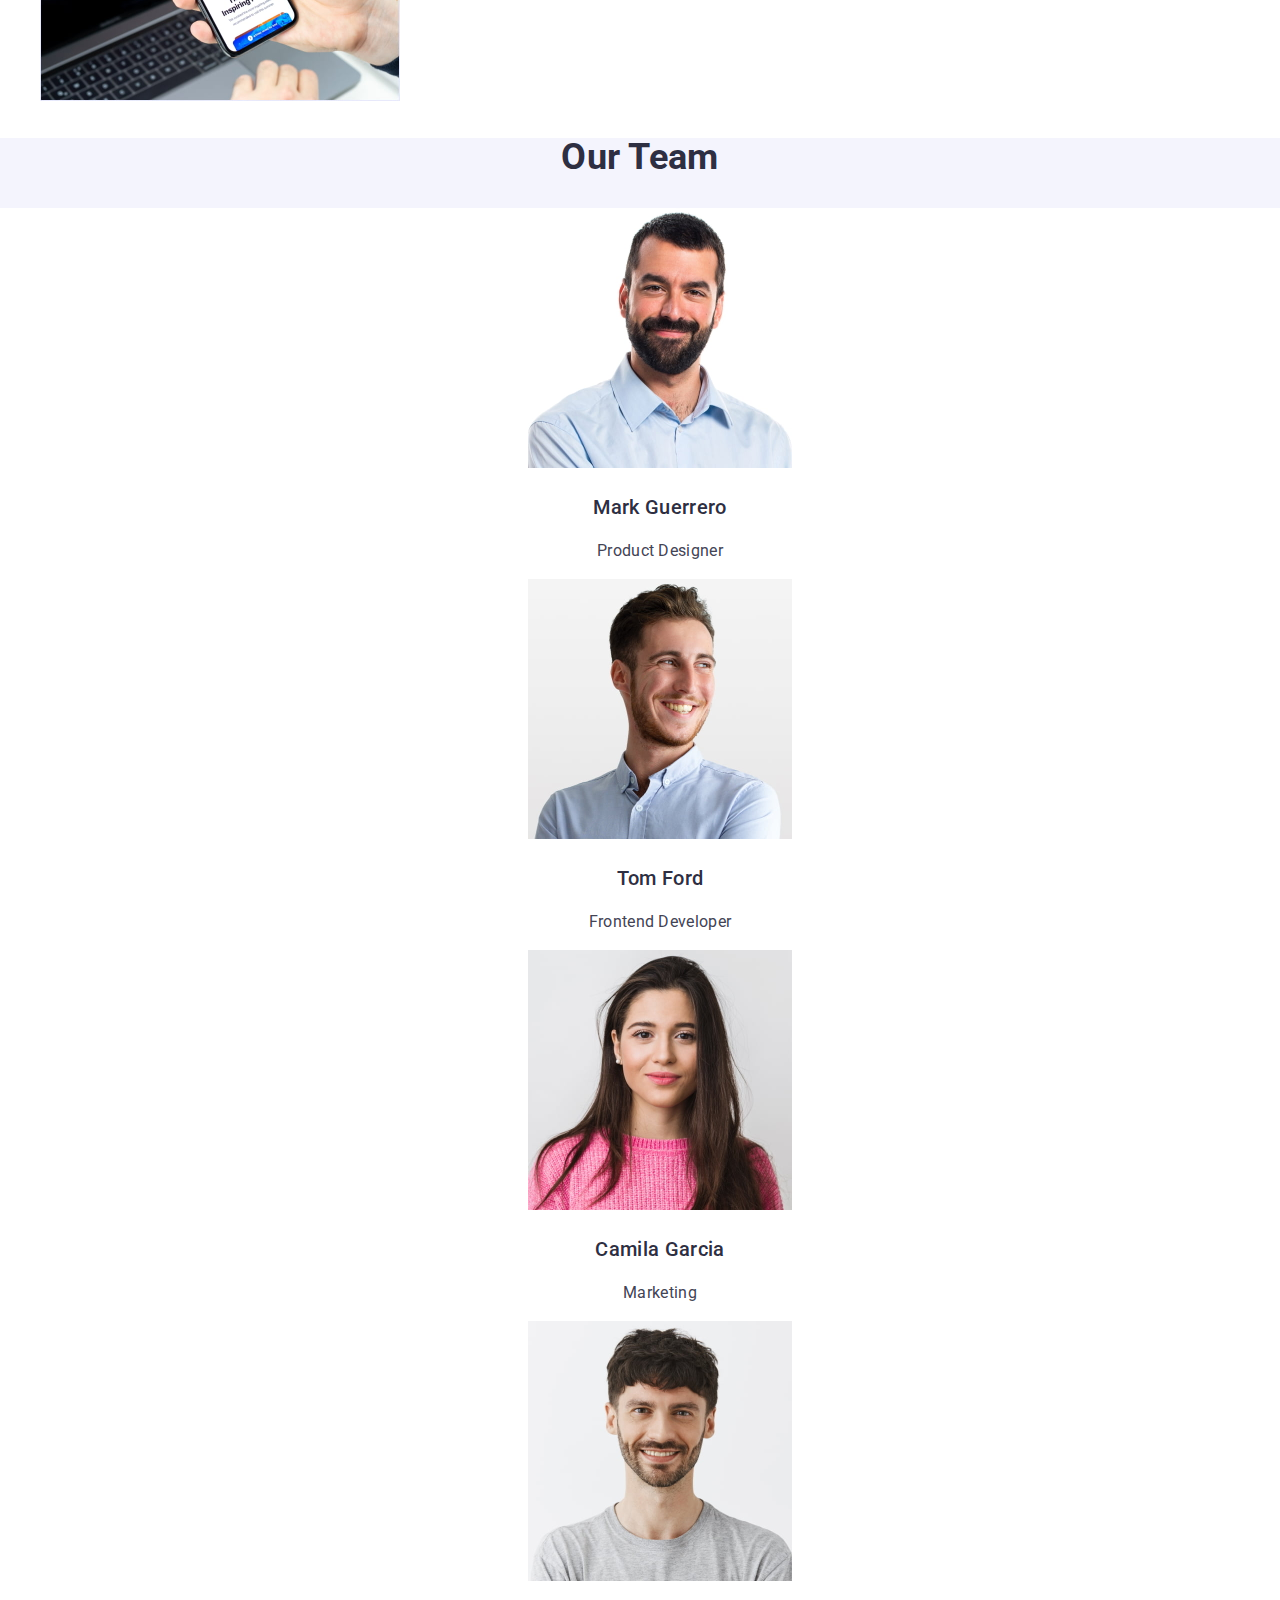
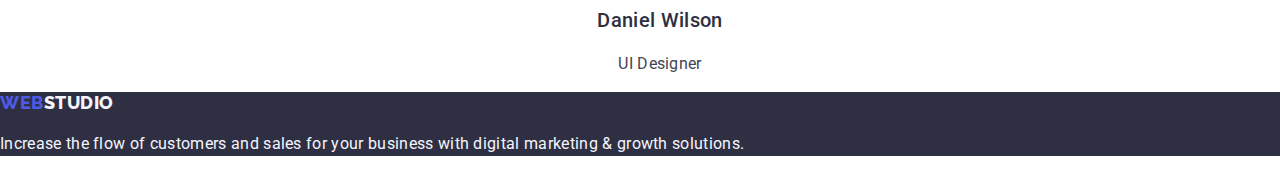
==== commit fba215cd: "classes" ====
--- a/index.html
+++ b/index.html
@@ -10,7 +10,7 @@
     <link rel="preconnect" href="https://fonts.googleapis.com" />
     <link rel="preconnect" href="https://fonts.gstatic.com" crossorigin />
     <link
-      href="https://fonts.googleapis.com/css2?family=Raleway:ital,wght@0,100..900;1,100..900&family=Roboto:ital,wght@0,100;0,300;0,400;0,500;0,700;0,900;1,100;1,300;1,400;1,500;1,700;1,900&display=swap"
+      href="https://fonts.googleapis.com/css2?family=Raleway:wght@800&family=Roboto:wght@400;500;700&display=swap"
       rel="stylesheet"
     />
     <link
@@ -140,7 +140,7 @@
         <h2 class="main-team-title">Our Team</h2>
 
         <ul class="main-team-list-pic">
-          <li>
+          <li class="main-team-list-pic-item">
             <img
               class="main-team-img"
               src="./images/home/mark.jpg"
@@ -152,7 +152,7 @@
             <p class="main-team-text">Product Designer</p>
           </li>
 
-          <li>
+          <li class="main-team-list-pic-item">
             <img
               class="main-team-img"
               src="./images/home/tom.jpg"
@@ -164,7 +164,7 @@
             <p class="main-team-text">Frontend Developer</p>
           </li>
 
-          <li>
+          <li class="main-team-list-pic-item">
             <img
               class="main-team-img"
               src="./images/home/camila.jpg"
@@ -176,7 +176,7 @@
             <p class="main-team-text">Marketing</p>
           </li>
 
-          <li>
+          <li class="main-team-list-pic-item">
             <img
               class="main-team-img"
               src="./images/home/daniel.jpg"
--- a/css/styles.css
+++ b/css/styles.css
@@ -4,15 +4,9 @@
   --iris: #4d5ae5;
   --ocean: #404bbf;
   --navy-blue: #2e2f42;
-  --green: #31d0aa;
   --slate: #434455;
-  --light-slate: #8e8f99;
-  --cornflower: #e7e9fc;
   --cloud: #f4f4fd;
-  --navy-blue-modal: #2e2f4266;
-  --grey: #2e2f42b3;
   --white: #fff;
-  --dairy: #fcfcfc;
 }
 
 /* general */
@@ -72,10 +66,10 @@
 .header-list-link:hover,
 .header-list-link:focus {
   color: var(--ocean);
-  text-decoration: underline;
 }
 .header-address-link {
   color: var(--slate);
+  font-style: normal;
 }
 .header-address-link:hover,
 .header-address-link:focus {
@@ -136,6 +130,7 @@
 }
 .main-team-list-pic {
   text-align: center;
+  background-color: var(--white);
 }
 .main-team-person {
   font-weight: 500;
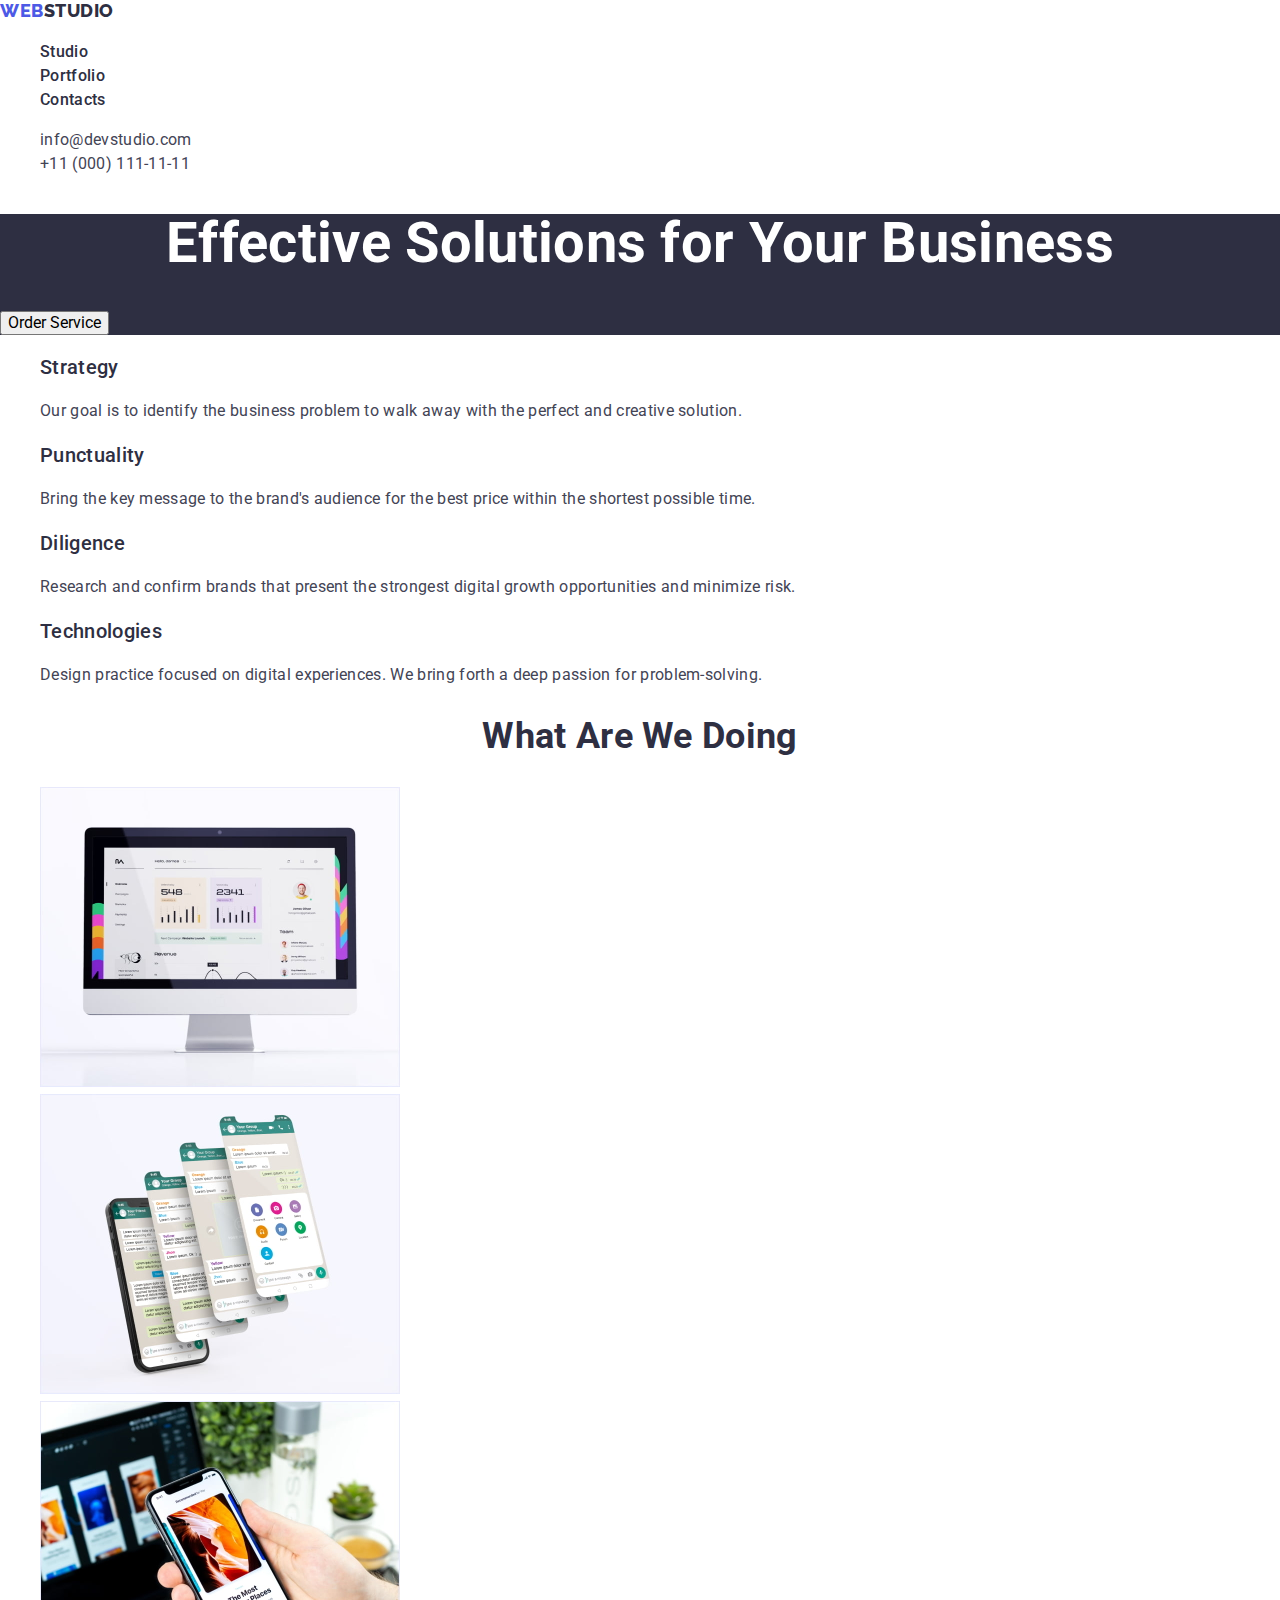
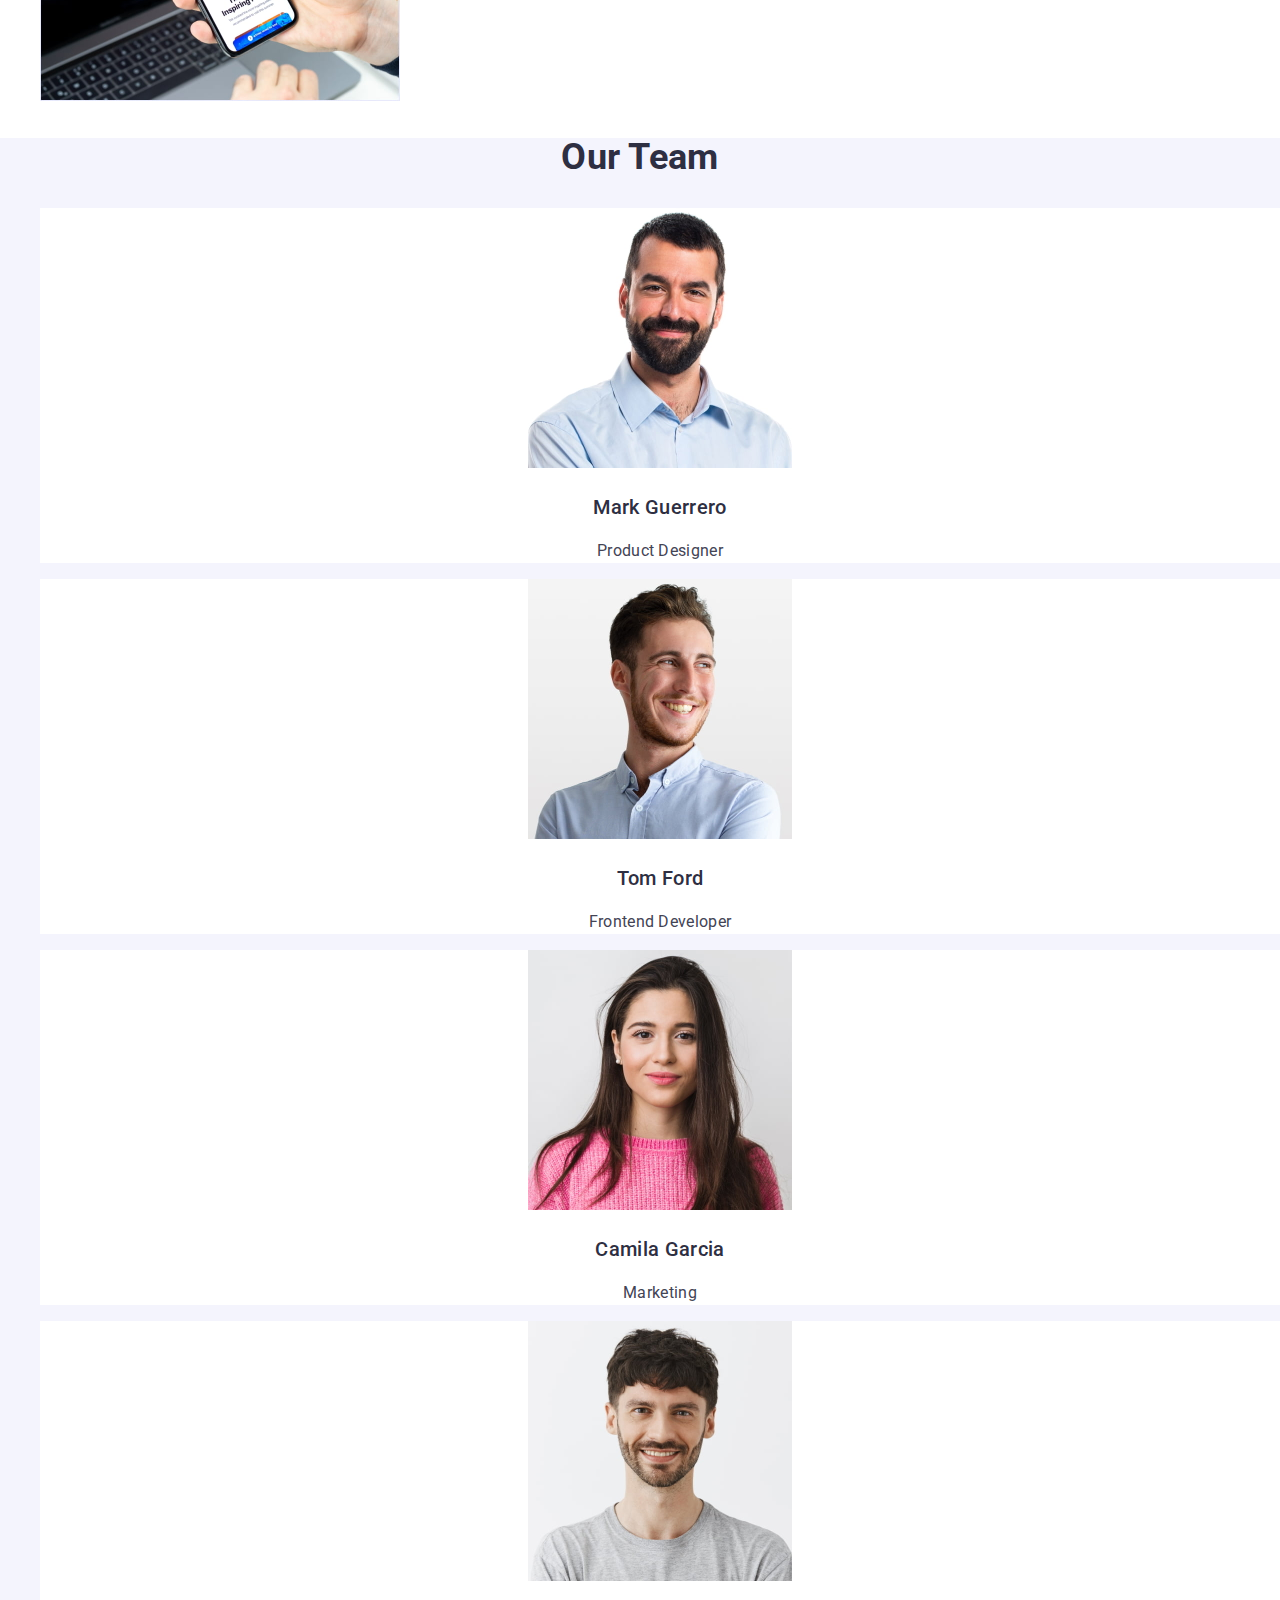
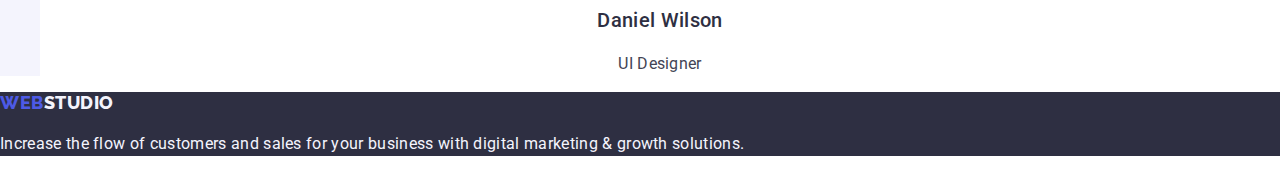
==== commit 75b4c73a: "button" ====
--- a/index.html
+++ b/index.html
@@ -62,7 +62,7 @@
     <main class="main">
       <section class="main-first">
         <h1 class="main-first-title">Effective Solutions for Your Business</h1>
-        <button class="main-button" type="button">Order Service</button>
+        <button class="main-button-home" type="button">Order Service</button>
       </section>
 
       <section class="main-benefits">
--- a/css/styles.css
+++ b/css/styles.css
@@ -130,6 +130,8 @@
 }
 .main-team-list-pic {
   text-align: center;
+}
+.main-team-list-pic-item {
   background-color: var(--white);
 }
 .main-team-person {
